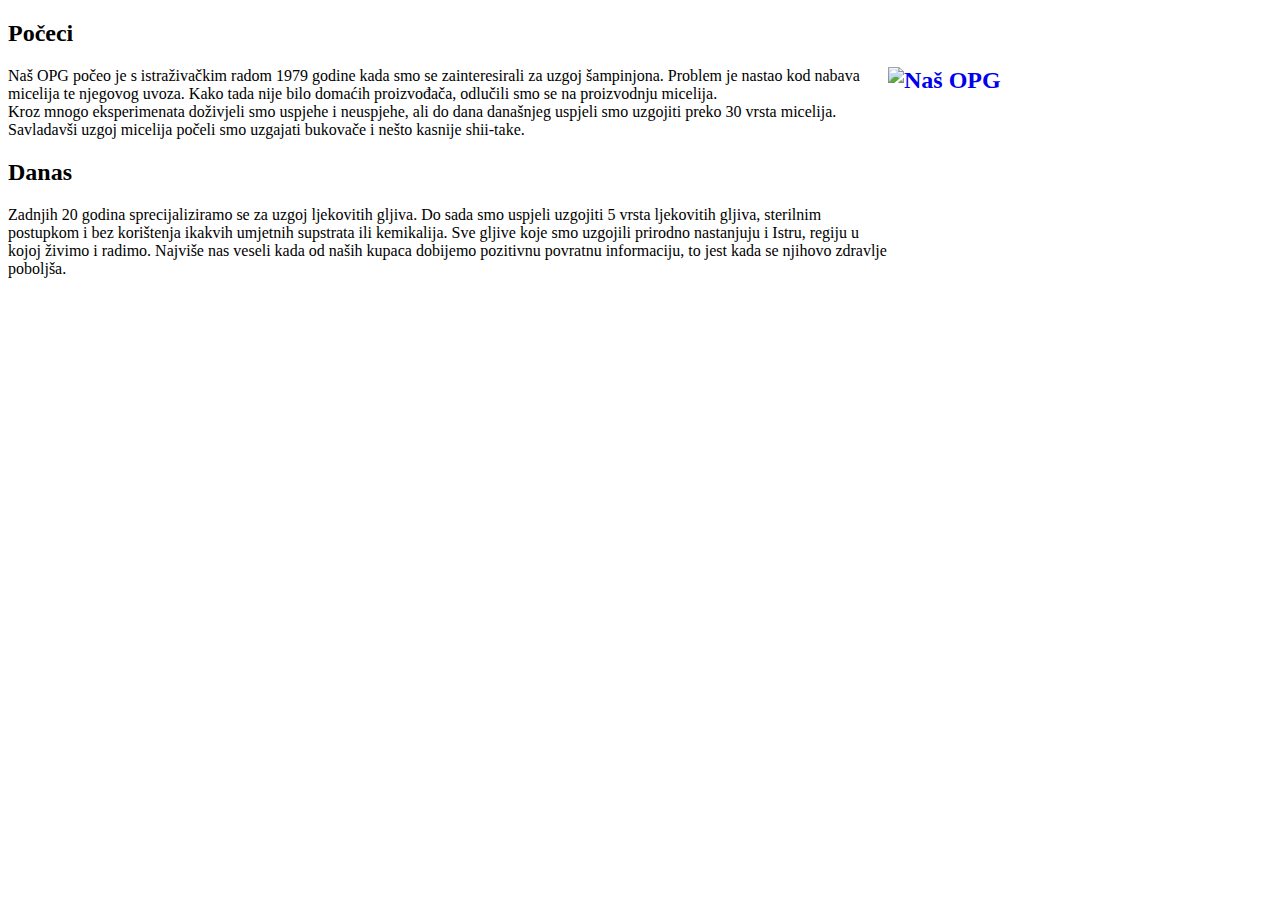
==== WebShop/WebShop/wwwroot/Html/Index/index.html @ c94426ea "new views added" ====
﻿<!DOCTYPE html>
<html>
<head>
    <meta charset="utf-8" />
    <title></title>
</head>
<body>
    <h2 class="naslov">Počeci</h2>
    <h2 class="naslov"><a href="~/Html/index/kuca_small.JPG"><img src="~/Html/Index/kuca_small.JPG" alt="Naš OPG" width="384" height="288" align="right" longdesc="kuca.JPG"></a></h2>
    <p class="tekst">
        Naš OPG počeo je s istraživačkim radom 1979 godine kada smo se zainteresirali za uzgoj šampinjona. Problem je nastao kod nabava micelija te njegovog uvoza. Kako tada nije bilo domaćih proizvođača, odlučili smo se na
        proizvodnju micelija.<br>
        Kroz mnogo eksperimenata doživjeli smo uspjehe i neuspjehe, ali do dana današnjeg uspjeli smo uzgojiti preko 30 vrsta micelija. Savladavši uzgoj micelija počeli smo uzgajati bukovače i nešto kasnije shii-take.
    </p>

    <h2 class="naslov">Danas</h2>
    <p class="tekst"> Zadnjih 20 godina sprecijaliziramo se za uzgoj ljekovitih gljiva. Do sada smo uspjeli uzgojiti 5 vrsta ljekovitih gljiva, sterilnim postupkom i bez korištenja ikakvih umjetnih supstrata ili kemikalija. Sve gljive koje smo uzgojili prirodno nastanjuju i Istru, regiju u kojoj živimo i radimo. Najviše nas veseli kada od naših kupaca dobijemo pozitivnu povratnu informaciju, to jest kada se njihovo zdravlje poboljša. </p>
</body>
</html>
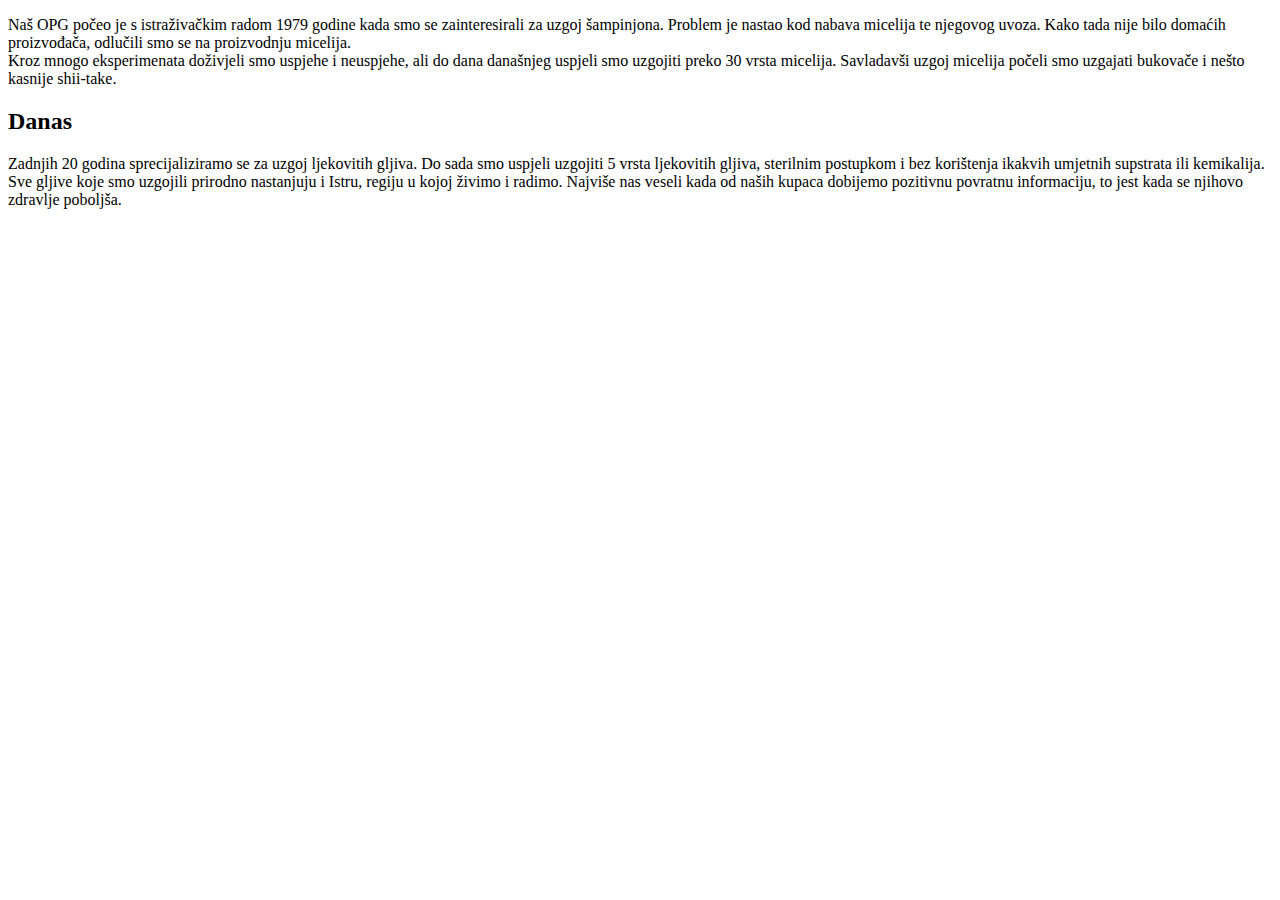
==== commit be307954: "slide show onda main page added" ====
--- a/WebShop/WebShop/wwwroot/Html/Index/index.html
+++ b/WebShop/WebShop/wwwroot/Html/Index/index.html
@@ -1,19 +1,17 @@
-﻿<!DOCTYPE html>
-<html>
-<head>
-    <meta charset="utf-8" />
-    <title></title>
-</head>
-<body>
-    <h2 class="naslov">Počeci</h2>
-    <h2 class="naslov"><a href="~/Html/index/kuca_small.JPG"><img src="~/Html/Index/kuca_small.JPG" alt="Naš OPG" width="384" height="288" align="right" longdesc="kuca.JPG"></a></h2>
-    <p class="tekst">
-        Naš OPG počeo je s istraživačkim radom 1979 godine kada smo se zainteresirali za uzgoj šampinjona. Problem je nastao kod nabava micelija te njegovog uvoza. Kako tada nije bilo domaćih proizvođača, odlučili smo se na
-        proizvodnju micelija.<br>
-        Kroz mnogo eksperimenata doživjeli smo uspjehe i neuspjehe, ali do dana današnjeg uspjeli smo uzgojiti preko 30 vrsta micelija. Savladavši uzgoj micelija počeli smo uzgajati bukovače i nešto kasnije shii-take.
-    </p>
+﻿    <!DOCTYPE html>
+    <html>
+    <head>
+        <meta charset="utf-8" />
+        <title></title>
+    </head>
+    <body>
+        <p class="tekst">
+            Naš OPG počeo je s istraživačkim radom 1979 godine kada smo se zainteresirali za uzgoj šampinjona. Problem je nastao kod nabava micelija te njegovog uvoza. Kako tada nije bilo domaćih proizvođača, odlučili smo se na
+            proizvodnju micelija.<br>
+            Kroz mnogo eksperimenata doživjeli smo uspjehe i neuspjehe, ali do dana današnjeg uspjeli smo uzgojiti preko 30 vrsta micelija. Savladavši uzgoj micelija počeli smo uzgajati bukovače i nešto kasnije shii-take.
+        </p>
 
-    <h2 class="naslov">Danas</h2>
-    <p class="tekst"> Zadnjih 20 godina sprecijaliziramo se za uzgoj ljekovitih gljiva. Do sada smo uspjeli uzgojiti 5 vrsta ljekovitih gljiva, sterilnim postupkom i bez korištenja ikakvih umjetnih supstrata ili kemikalija. Sve gljive koje smo uzgojili prirodno nastanjuju i Istru, regiju u kojoj živimo i radimo. Najviše nas veseli kada od naših kupaca dobijemo pozitivnu povratnu informaciju, to jest kada se njihovo zdravlje poboljša. </p>
-</body>
-</html>+        <h2 class="naslov">Danas</h2>
+        <p class="tekst"> Zadnjih 20 godina sprecijaliziramo se za uzgoj ljekovitih gljiva. Do sada smo uspjeli uzgojiti 5 vrsta ljekovitih gljiva, sterilnim postupkom i bez korištenja ikakvih umjetnih supstrata ili kemikalija. Sve gljive koje smo uzgojili prirodno nastanjuju i Istru, regiju u kojoj živimo i radimo. Najviše nas veseli kada od naših kupaca dobijemo pozitivnu povratnu informaciju, to jest kada se njihovo zdravlje poboljša. </p>
+    </body>
+</html>
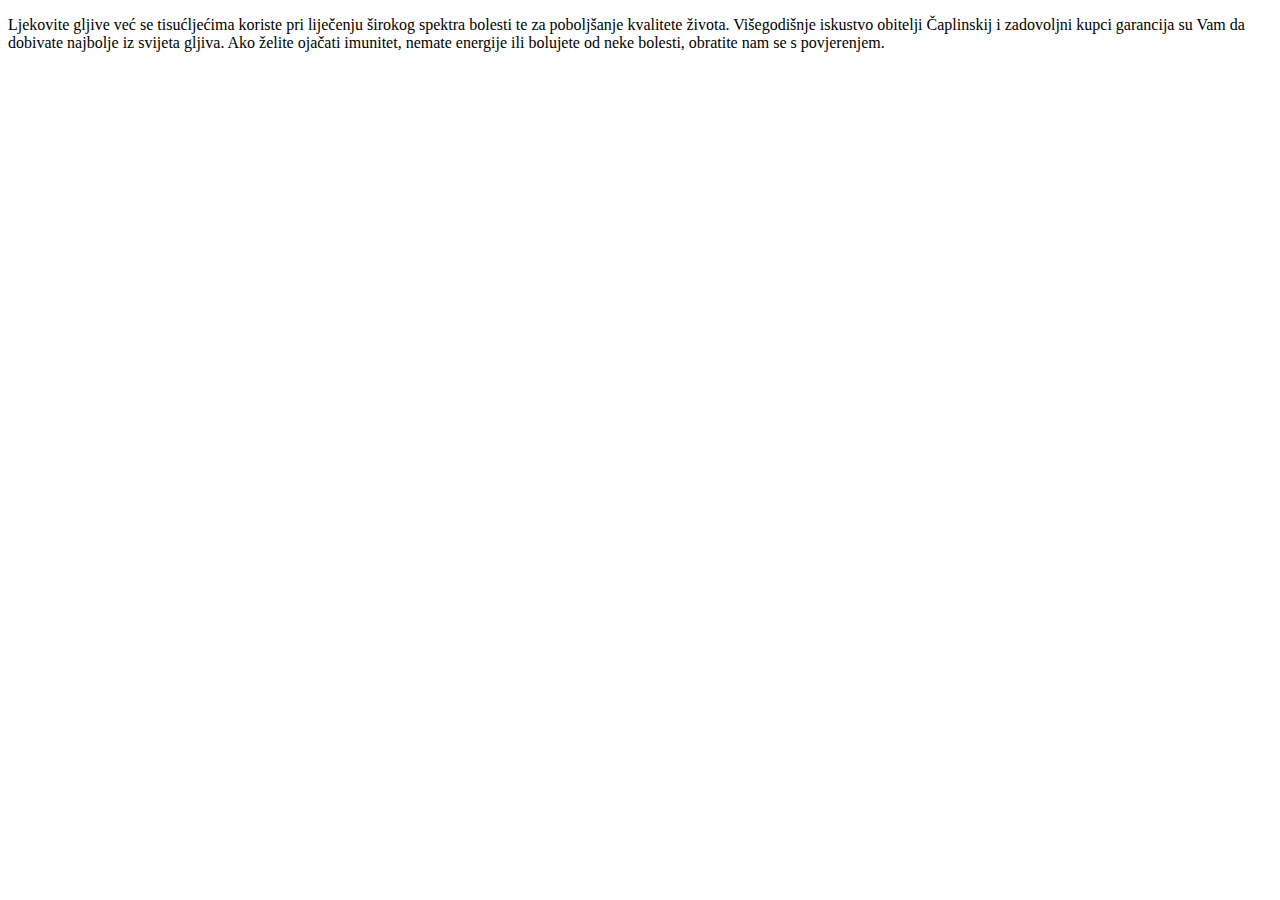
==== commit 6b4d7d73: "Added option for removing product from shopping cart. Admin can remove product from store" ====
--- a/WebShop/WebShop/wwwroot/Html/Index/index.html
+++ b/WebShop/WebShop/wwwroot/Html/Index/index.html
@@ -5,13 +5,8 @@
         <title></title>
     </head>
     <body>
-        <p class="tekst">
-            Naš OPG počeo je s istraživačkim radom 1979 godine kada smo se zainteresirali za uzgoj šampinjona. Problem je nastao kod nabava micelija te njegovog uvoza. Kako tada nije bilo domaćih proizvođača, odlučili smo se na
-            proizvodnju micelija.<br>
-            Kroz mnogo eksperimenata doživjeli smo uspjehe i neuspjehe, ali do dana današnjeg uspjeli smo uzgojiti preko 30 vrsta micelija. Savladavši uzgoj micelija počeli smo uzgajati bukovače i nešto kasnije shii-take.
+        <p class="text">
+            Ljekovite gljive već se tisućljećima koriste pri liječenju širokog spektra bolesti te za poboljšanje kvalitete života. Višegodišnje iskustvo obitelji Čaplinskij i zadovoljni kupci garancija su Vam da dobivate najbolje iz svijeta gljiva. Ako želite ojačati imunitet, nemate energije ili bolujete od neke bolesti, obratite nam se s povjerenjem.  
         </p>
-
-        <h2 class="naslov">Danas</h2>
-        <p class="tekst"> Zadnjih 20 godina sprecijaliziramo se za uzgoj ljekovitih gljiva. Do sada smo uspjeli uzgojiti 5 vrsta ljekovitih gljiva, sterilnim postupkom i bez korištenja ikakvih umjetnih supstrata ili kemikalija. Sve gljive koje smo uzgojili prirodno nastanjuju i Istru, regiju u kojoj živimo i radimo. Najviše nas veseli kada od naših kupaca dobijemo pozitivnu povratnu informaciju, to jest kada se njihovo zdravlje poboljša. </p>
     </body>
 </html>
